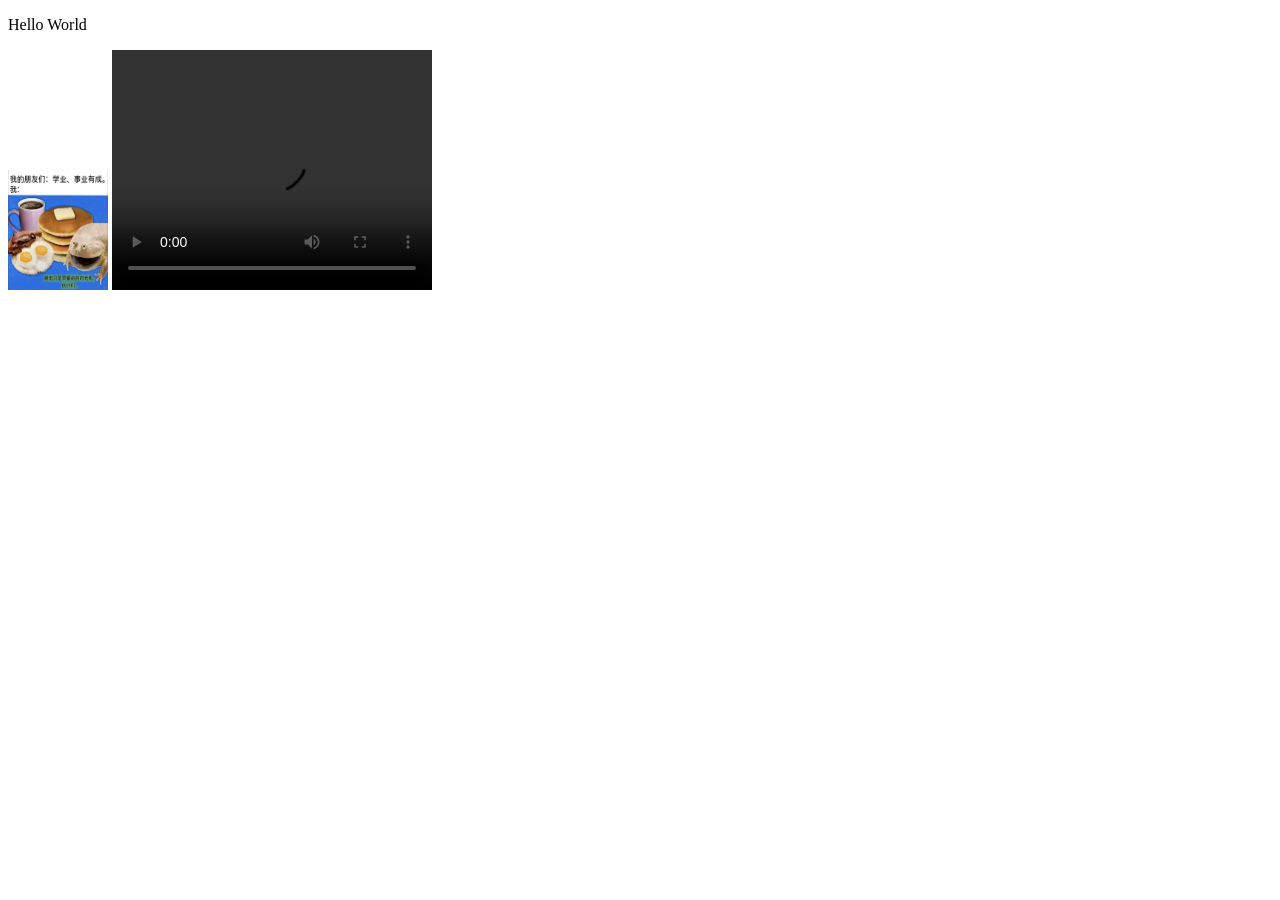
==== index.html @ 9a9aea7c "week03 a few lines in readme" ====
<!DOCTYPE html>
<html lang="en">
<head>
    <meta charset="UTF-8">
    <title>Title</title>
</head>
<body>
    <p>Hello World</p>
    <img src="images/week04.jpg" alt="meme" width = "100" height = "120">
<!--    修饰图片大小 只用width的话只是规定宽度，高度他会自己调整不会拉伸，还不错-->
    <video width="320" height="240" controls="true">
        <source src="videos/week04.mp4" type="video/mp4">
    </video>
    <!--  control在这里的意思是播放器的意思大概，反正就是可以灵活的改变在
    这里插入的视频-->
</body>
</html>
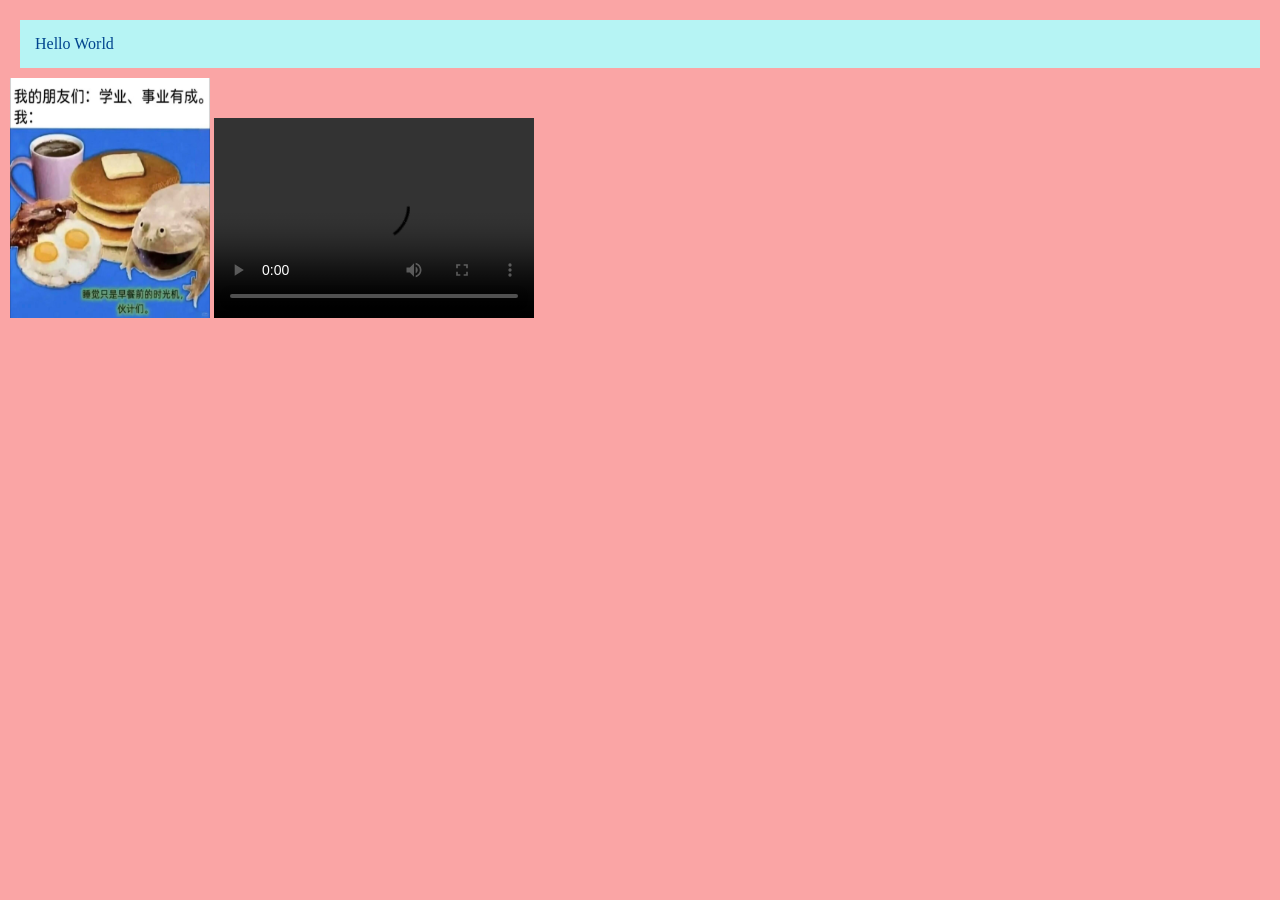
==== commit 8fb287df: "week03 a few lines in readme" ====
--- a/index.html
+++ b/index.html
@@ -2,16 +2,38 @@
 <html lang="en">
 <head>
     <meta charset="UTF-8">
-    <title>Title</title>
+    <!-- 界面风格修改的地方放在这里，不要放在body里面，保证里面正文内容-->
+    <title>home</title>
+
+    <style>
+        body {
+            margin: 0;
+            padding: 10px;
+            background: #faa5a5;
+            color: #00448e;
+        }
+        /* margin是边框，padding是元素之间的间距，background是背景颜
+        色，color是字体颜色，同时在这里的注释不一样因为这里是css，在左边
+        点击色块可以很方便的修改颜色... */
+        p {
+            margin: 10px;
+            padding: 15px;
+            background: #b6f4f4;
+        }
+        /*关联到下面的<p>所以这里是p*/
+
+    </style>
 </head>
 <body>
     <p>Hello World</p>
-    <img src="images/week04.jpg" alt="meme" width = "100" height = "120">
-<!--    修饰图片大小 只用width的话只是规定宽度，高度他会自己调整不会拉伸，还不错-->
-    <video width="320" height="240" controls="true">
+    <img src="images/week04.jpg" alt="meme" width = "200" height = "240">
+    <!--  修饰图片大小 只用width的话只是规定宽度，高度他会自己调整不会拉伸，还不错-->
+
+    <video width="320" height="200" controls="true" loop autoplay>
         <source src="videos/week04.mp4" type="video/mp4">
     </video>
     <!--  control在这里的意思是播放器的意思大概，反正就是可以灵活的改变在
-    这里插入的视频-->
+    这里插入的视频-- loop是自动重播>
+
 </body>
 </html>
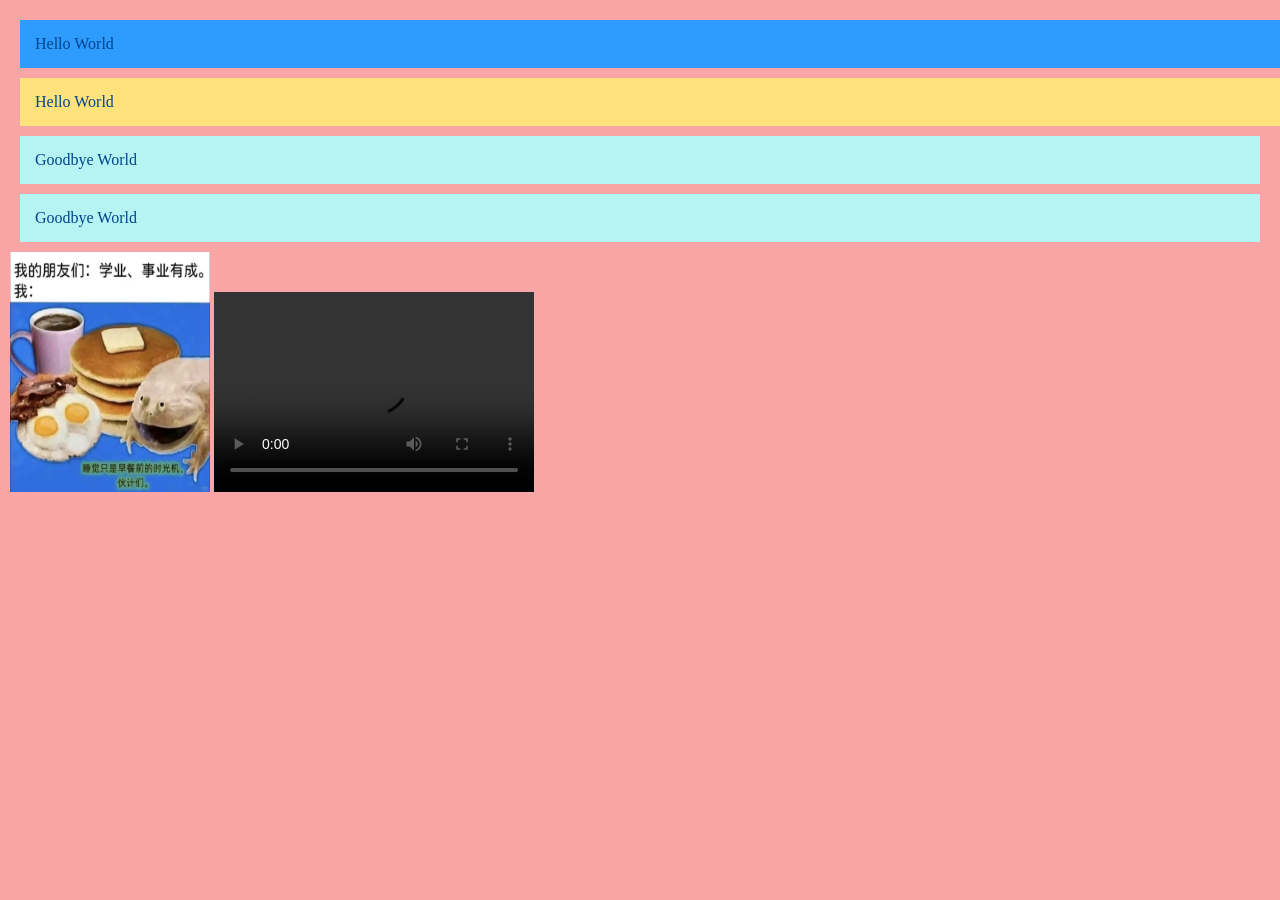
==== commit da81cdb5: "week03 a few lines in readme" ====
--- a/index.html
+++ b/index.html
@@ -20,12 +20,29 @@
             padding: 15px;
             background: #b6f4f4;
         }
-        /*关联到下面的<p>所以这里是p*/
+        /*关联到下面的<p>所以这里是p，但是这里的p同时对所有的段落起作用
+        .TOP 表示类别，#first表示id，尽量用这样的办法让网页变得整洁*/
+
+        .top{
+            width: 120%;
+            background: #ffe27b
+        }
+
+        #first{
+            background: #2e9bff
+        }
 
     </style>
 </head>
 <body>
-    <p>Hello World</p>
+    <p class="top" id="first" >Hello World</p>
+<!--  使用这种办法来区分不同段落，class里面可以有很多，
+      id让class里面的每一段都独一无二-->
+    <p class="top" > Hello World </p>
+
+    <p>Goodbye World</p>
+    <p>Goodbye World</p>
+
     <img src="images/week04.jpg" alt="meme" width = "200" height = "240">
     <!--  修饰图片大小 只用width的话只是规定宽度，高度他会自己调整不会拉伸，还不错-->
 
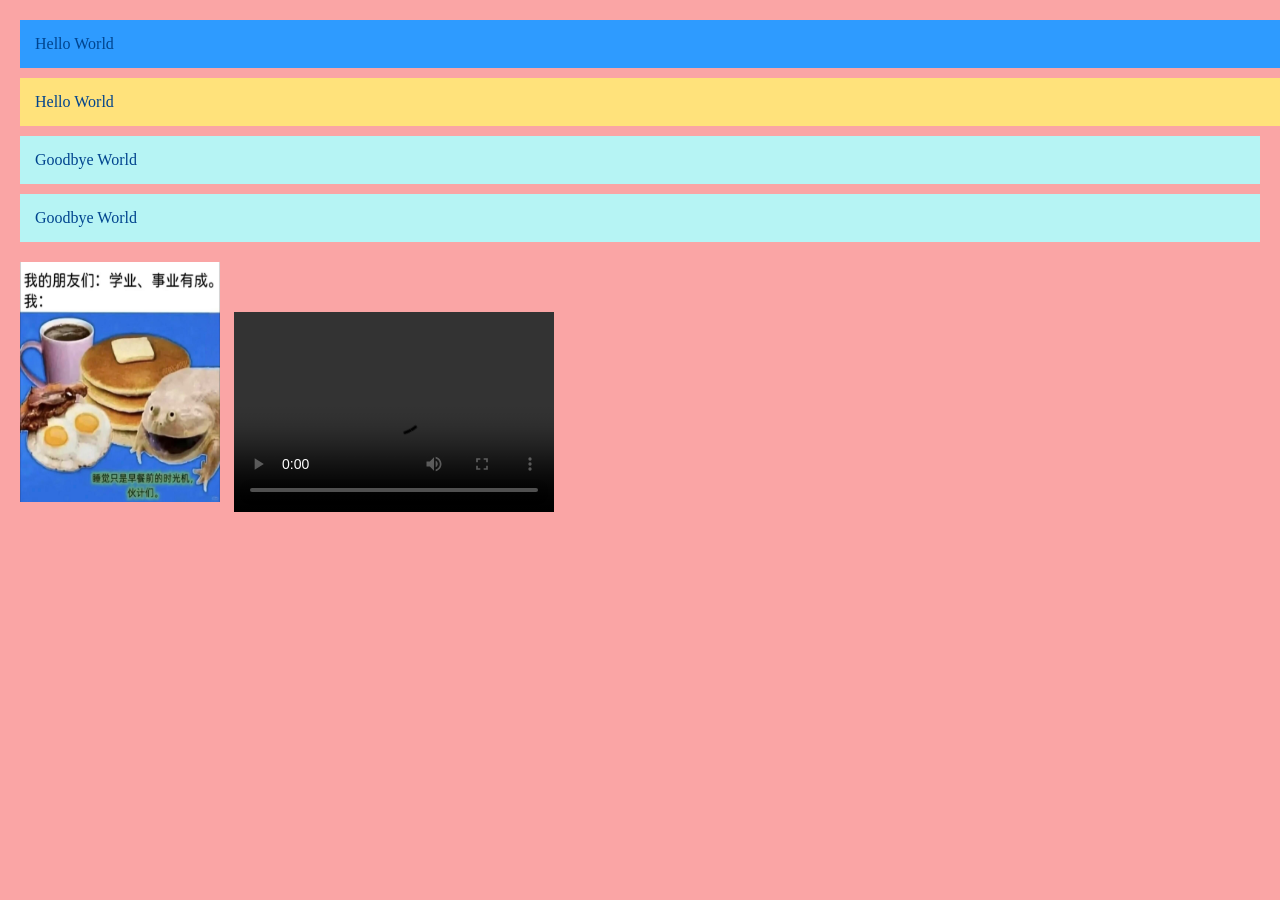
==== commit a27e2efc: "week03 a few lines in readme" ====
--- a/index.html
+++ b/index.html
@@ -21,15 +21,19 @@
             background: #b6f4f4;
         }
         /*关联到下面的<p>所以这里是p，但是这里的p同时对所有的段落起作用
-        .TOP 表示类别，#first表示id，尽量用这样的办法让网页变得整洁*/
+        .TOP 表示类别，#first表示individuals，同时这三个类别是母子关系，
+        大类别的变化会改变小的尽量用这样的办法让网页变得整洁*/
 
         .top{
             width: 120%;
-            background: #ffe27b
+            background-color: #ffe27b
         }
 
         #first{
             background: #2e9bff
+        }
+        img{
+            margin: 10px;
         }
 
     </style>
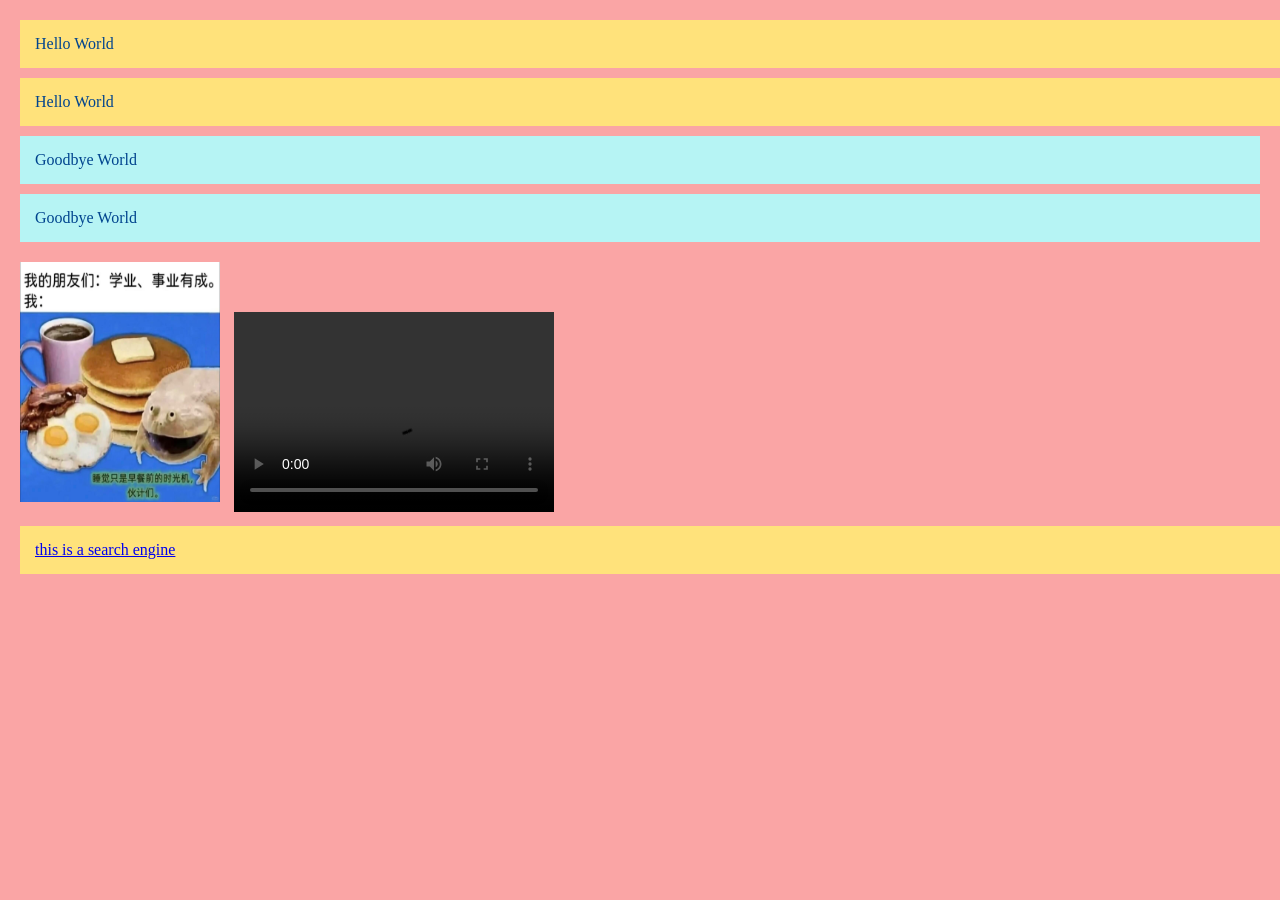
==== commit e5307041: "week03 a few lines in readme" ====
--- a/index.html
+++ b/index.html
@@ -31,7 +31,14 @@
 
         #first{
             background: #2e9bff
+            font-family : Arial Helvetica sans-serif;
         }
+        p #first{
+            margin: 10px;
+            padding: 15px;
+            background: #b6f4f4;
+        }
+        /* 在这里p#first可以特别用来指出p段落下的#first标签哪点内容 */
         img{
             margin: 10px;
         }
@@ -54,7 +61,12 @@
         <source src="videos/week04.mp4" type="video/mp4">
     </video>
     <!--  control在这里的意思是播放器的意思大概，反正就是可以灵活的改变在
-    这里插入的视频-- loop是自动重播>
+    这里插入的视频-- loop是自动重播-->
+
+    <p class="top" >
+    <a href="second-page.html">this is a search engine</a>
+    <!--  anchor锚点缩写为a，href在属性的位置插入超链接-->
+    </p>
 
 </body>
 </html>
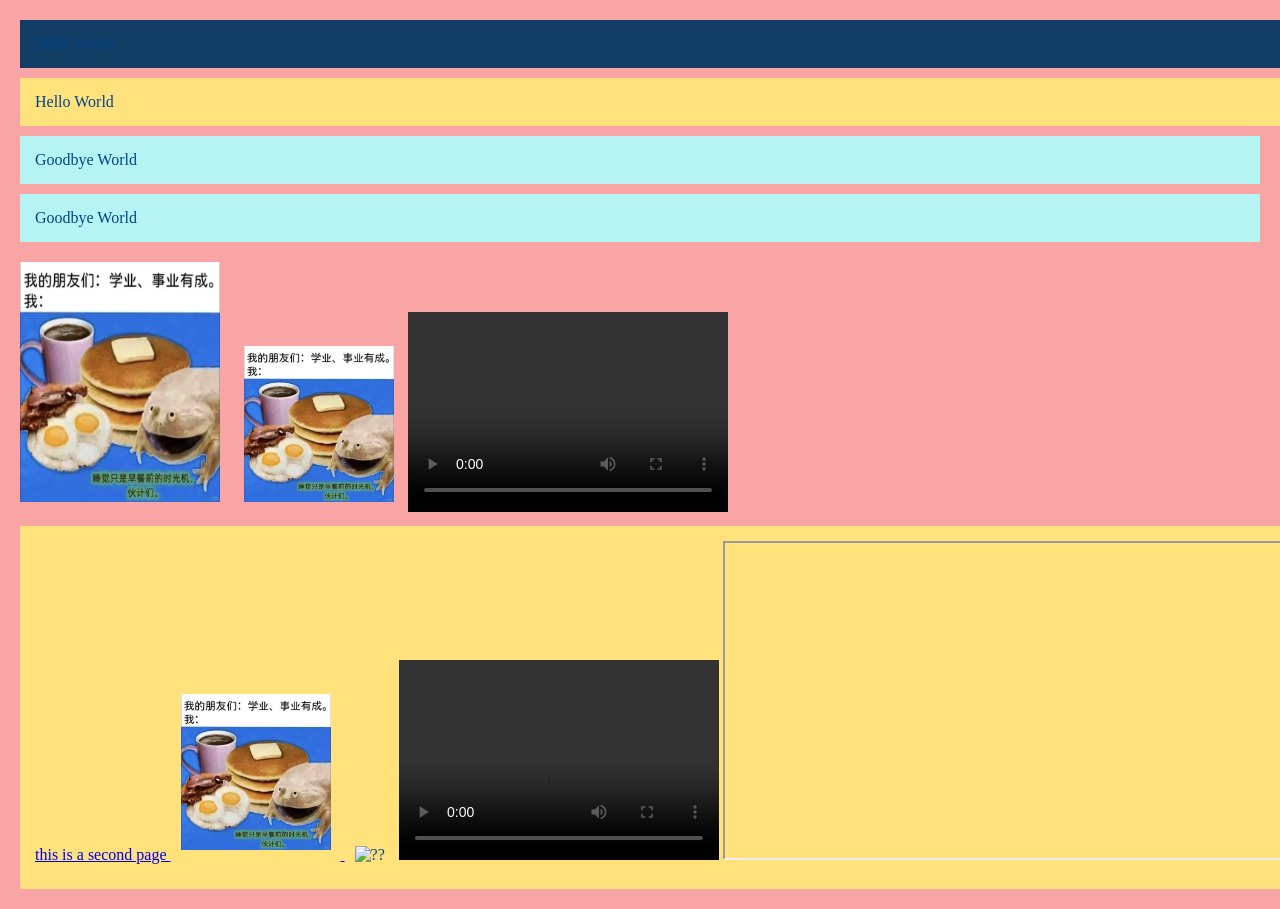
==== commit e6749f21: "week07" ====
--- a/index.html
+++ b/index.html
@@ -5,45 +5,21 @@
     <!-- 界面风格修改的地方放在这里，不要放在body里面，保证里面正文内容-->
     <title>home</title>
 
+    <link rel="stylesheet" href="main.css">
+    <!-- 连接到style sheet，-->
     <style>
-        body {
-            margin: 0;
-            padding: 10px;
-            background: #faa5a5;
-            color: #00448e;
-        }
-        /* margin是边框，padding是元素之间的间距，background是背景颜
-        色，color是字体颜色，同时在这里的注释不一样因为这里是css，在左边
-        点击色块可以很方便的修改颜色... */
-        p {
-            margin: 10px;
-            padding: 15px;
-            background: #b6f4f4;
-        }
-        /*关联到下面的<p>所以这里是p，但是这里的p同时对所有的段落起作用
-        .TOP 表示类别，#first表示individuals，同时这三个类别是母子关系，
-        大类别的变化会改变小的尽量用这样的办法让网页变得整洁*/
+        /* 在这里写颜色的话，就会把前面link到的main style sheet里面的内容覆盖掉 ... */
+    </style>
 
-        .top{
-            width: 120%;
-            background-color: #ffe27b
-        }
+    <script>
+        /*
+        就像style一样，在这里写的东西也可以放到一个文件夹里然后，放到上面的src
+        这里写的是弹窗内容
+        ... */
 
-        #first{
-            background: #2e9bff
-            font-family : Arial Helvetica sans-serif;
-        }
-        p #first{
-            margin: 10px;
-            padding: 15px;
-            background: #b6f4f4;
-        }
-        /* 在这里p#first可以特别用来指出p段落下的#first标签哪点内容 */
-        img{
-            margin: 10px;
-        }
+    </script>
 
-    </style>
+
 </head>
 <body>
     <p class="top" id="first" >Hello World</p>
@@ -55,17 +31,35 @@
     <p>Goodbye World</p>
 
     <img src="images/week04.jpg" alt="meme" width = "200" height = "240">
+    <img width = "150" src="images/week04.jpg" alt="">
     <!--  修饰图片大小 只用width的话只是规定宽度，高度他会自己调整不会拉伸，还不错-->
 
-    <video width="320" height="200" controls="true" loop autoplay>
+    <video width="320" height="200" controls loop autoplay>
         <source src="videos/week04.mp4" type="video/mp4">
     </video>
     <!--  control在这里的意思是播放器的意思大概，反正就是可以灵活的改变在
     这里插入的视频-- loop是自动重播-->
 
     <p class="top" >
-    <a href="second-page.html">this is a search engine</a>
-    <!--  anchor锚点缩写为a，href在属性的位置插入超链接-->
+
+        <a href="second-page.html">
+        this is a second page
+          <img width = "150" src="images/week04.jpg" alt="">
+        </a>
+
+        <img width = "150" src="https://buybc.gov.bc.ca/app/uploads/sites/386/2024/03/Tomatoes_190495029.png" alt="??">
+        <video width="320" height="200" controls loop autoplay>
+            <source src="videos/week04.mp4" type="video/mp4">
+        </video>
+
+        <iframe width="560" height="315" src="https://www.youtube.com/embed/-_sUzeqJmvI?si=WLq3XOVylLC6S5tU" title="YouTube video player"  allow="accelerometer; autoplay; clipboard-write; encrypted-media; gyroscope; picture-in-picture; web-share" referrerpolicy="strict-origin-when-cross-origin" allowfullscreen></iframe>
+
+
+    <!--  anchor锚点缩写为a，href在属性的位置插入超链接--,前面的链接是真实去向的网站，
+    后面写的是按钮的名字，同时呢这里的显示物还能是图片，之所以<video> 标签在这里再次出现，只是说明video可以使用链接，但是
+    只支持直接指向 .mp4、.webm 等视频文件的直链，而 YouTube 链接指向的是网页，所以无论怎么改后缀，
+    <video> 标签都无法播放-->
+
     </p>
 
 </body>
--- a/main.css
+++ b/main.css
@@ -0,0 +1,38 @@
+/*把在之前的index里面的<style>里面的全部东西复制了过来，像这样的样式文件，方便从任何别的地方移植他的风格，
+ 只需要找到对应网站的style sheet*/
+body {
+    margin: 0;
+    padding: 10px;
+    background: #faa5a5;
+    color: #00448e;
+}
+/* margin是边框，padding是元素之间的间距，background是背景颜
+色，color是字体颜色，同时在这里的注释不一样因为这里是css，在左边
+点击色块可以很方便的修改颜色... */
+p {
+    margin: 10px;
+    padding: 15px;
+    background: #b6f4f4;
+}
+/*关联到下面的<p>所以这里是p，但是这里的p同时对所有的段落起作用
+.TOP 表示类别，#first表示individuals，同时这三个类别是母子关系，
+大类别的变化会改变小的尽量用这样的办法让网页变得整洁*/
+
+.top{
+    width: 120%;
+    background-color: #ffe27b
+}
+
+#first{
+    background: #123d65;
+    font-family : Arial Helvetica sans-serif;
+}
+p #first{
+    margin: 10px;
+    padding: 15px;
+    background: #b6f4f4;
+}
+/* 在这里p#first可以特别用来指出p段落下的#first标签哪点内容 */
+img{
+    margin: 10px;
+}
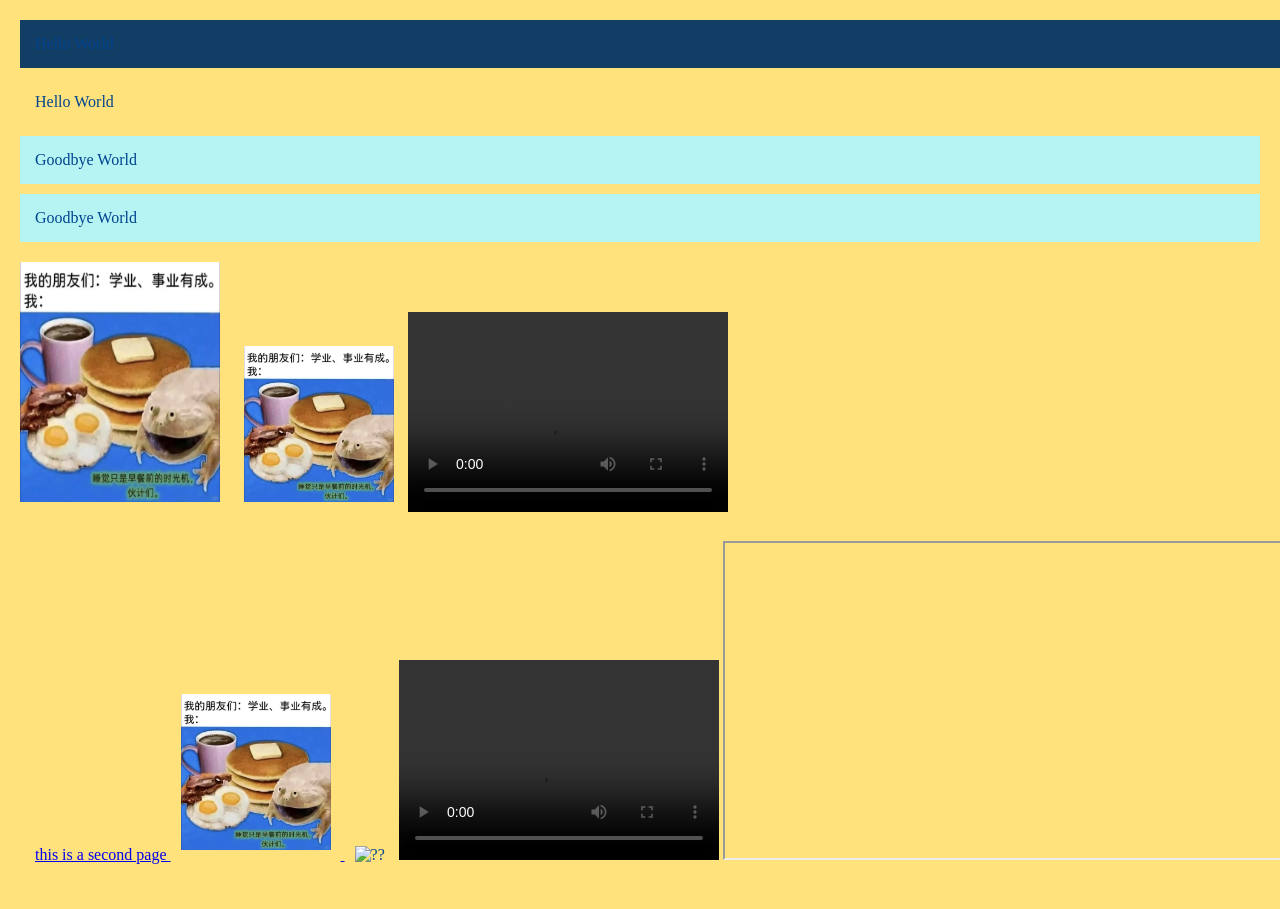
==== commit 66ac1915: "week07" ====
--- a/index.html
+++ b/index.html
@@ -9,21 +9,38 @@
     <!-- 连接到style sheet，-->
     <style>
         /* 在这里写颜色的话，就会把前面link到的main style sheet里面的内容覆盖掉 ... */
+        body {
+            background: #ffe27b;
+        }
     </style>
 
     <script>
+        /*就像style一样，在这里写的东西也可以放到一个文件夹里然后，放到上面的src
+        这里写的是弹窗内容 script是脚本的意识... */
+        alert("OuO");
         /*
-        就像style一样，在这里写的东西也可以放到一个文件夹里然后，放到上面的src
-        这里写的是弹窗内容
+        这里蓝色tag就像茶杯一样，在里面写的东西就被装了起来，可以迁移到其他地方（好像是）
         ... */
+        console.log("hello world");
+        /*
+        console 控制台，浏览器更多工具，开发者工具打开，左边是代码，右边是css，下面是控制台，console的东西就在里面
+        ... */
+        //comment，注释其实这样也是对的
 
+        var benugo = 'coffee'; //这里本质上是在定义变量
+        var age = 22;
+        var length = 100.5;
+
+        alert(benugo);
+        alert(age);
+        alert(length);//在这里括号中间的词就不再是单独的词汇而是变量名字
     </script>
 
 
 </head>
 <body>
     <p class="top" id="first" >Hello World</p>
-<!--  使用这种办法来区分不同段落，class里面可以有很多，
+    <!--  使用这种办法来区分不同段落，class里面可以有很多，
       id让class里面的每一段都独一无二-->
     <p class="top" > Hello World </p>
 
@@ -44,7 +61,7 @@
 
         <a href="second-page.html">
         this is a second page
-          <img width = "150" src="images/week04.jpg" alt="">
+            <img width = "150" src="images/week04.jpg" alt="">
         </a>
 
         <img width = "150" src="https://buybc.gov.bc.ca/app/uploads/sites/386/2024/03/Tomatoes_190495029.png" alt="??">
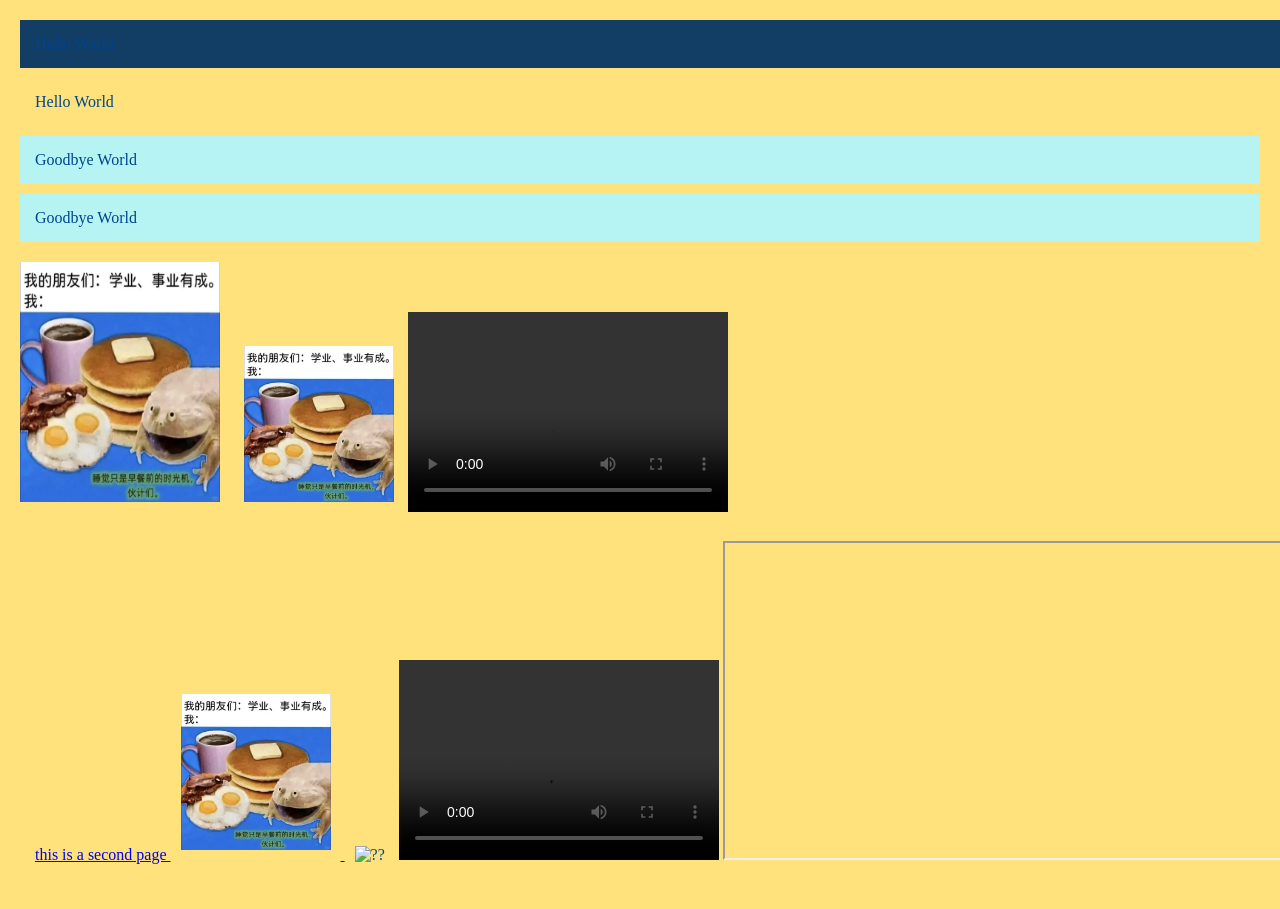
==== commit 7419bece: "week07" ====
--- a/index.html
+++ b/index.html
@@ -31,9 +31,12 @@
         var age = 22;
         var length = 100.5;
 
-        alert(benugo);
-        alert(age);
-        alert(length);//在这里括号中间的词就不再是单独的词汇而是变量名字
+        alert(benugo);//在这里括号中间的词就不再是单独的词汇而是变量名字
+
+        console.log(age / 5);
+
+        age = age +length
+        alert(length + benugo);
     </script>
 
 
